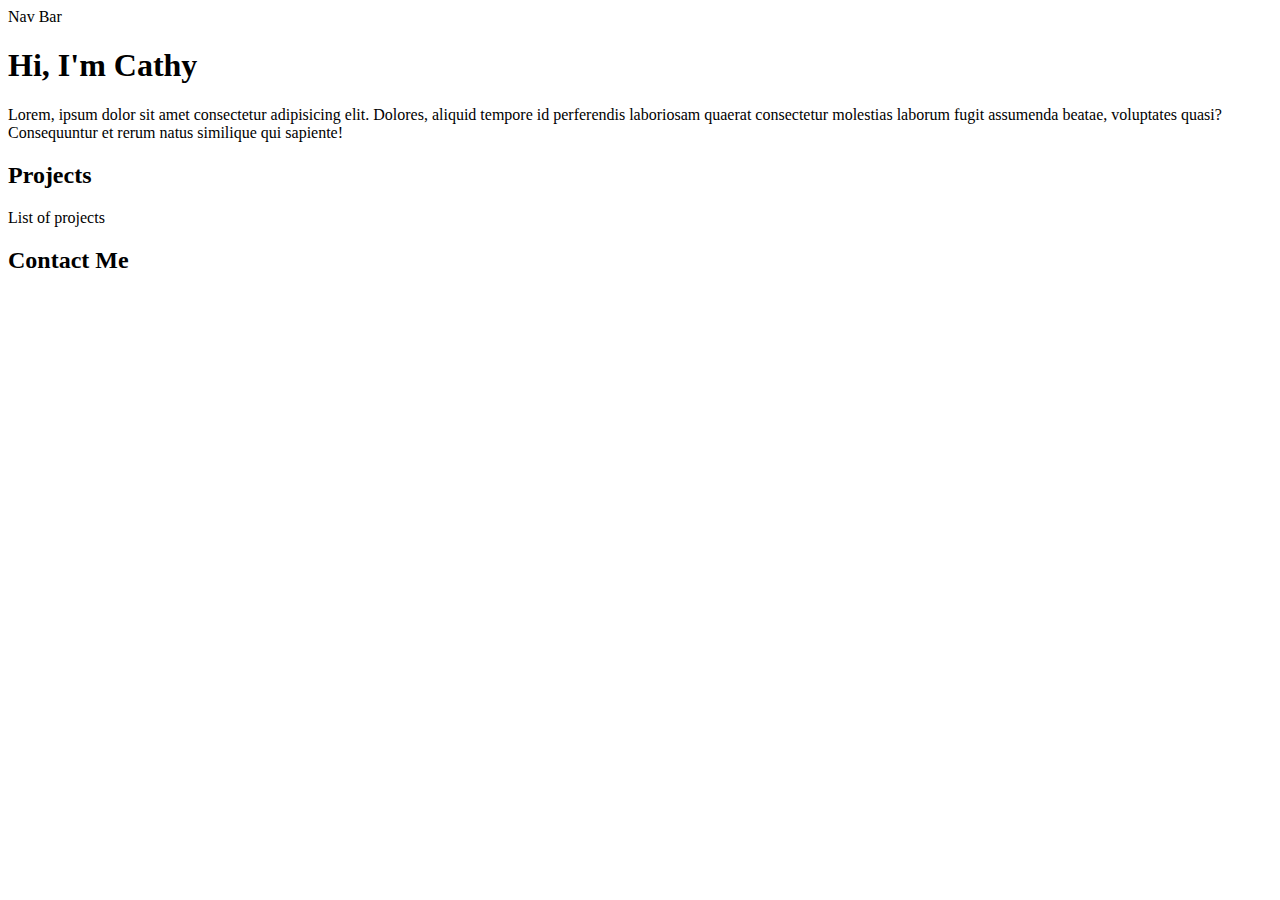
==== portfolio/index.html @ 9af114e9 "add structure to html file" ====
<!DOCTYPE html>
<html lang="en">
  <head>
    <meta charset="UTF-8" />
    <meta name="viewport" content="width=device-width, initial-scale=1.0" />
    <title>Cathy's Portfolio</title>
  </head>
  <body>
    <nav>Nav Bar</nav>
    <main class="about">
      <h1>Hi, I'm Cathy</h1>
      <p>
        Lorem, ipsum dolor sit amet consectetur adipisicing elit. Dolores,
        aliquid tempore id perferendis laboriosam quaerat consectetur molestias
        laborum fugit assumenda beatae, voluptates quasi? Consequuntur et rerum
        natus similique qui sapiente!
      </p>
    </main>
    <section class="projects">
      <h2>Projects</h2>
      <div>List of projects</div>
    </section>
    <section class="contact">
      <h2>Contact Me</h2>
      <form></form>
    </section>
  </body>
</html>
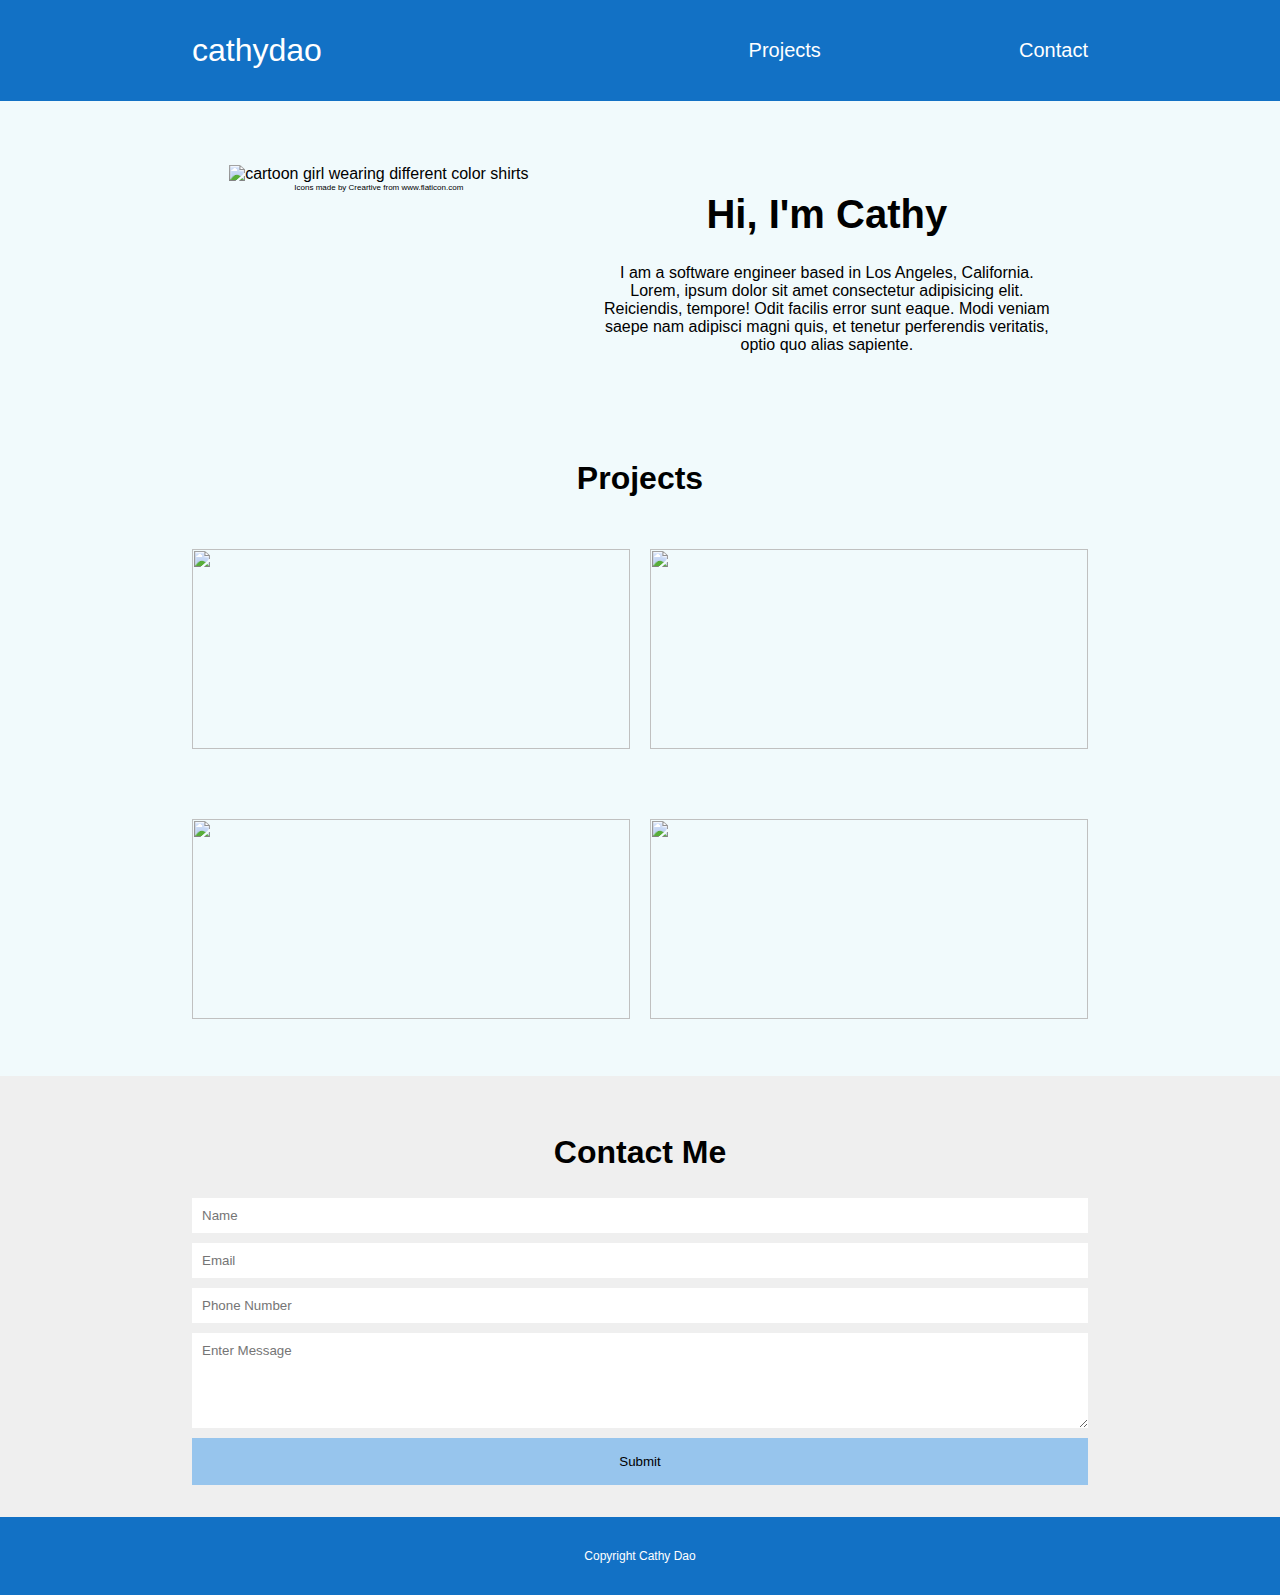
==== commit f3af9f2f: "add hover styles and update padding" ====
--- a/portfolio/index.html
+++ b/portfolio/index.html
@@ -4,25 +4,172 @@
     <meta charset="UTF-8" />
     <meta name="viewport" content="width=device-width, initial-scale=1.0" />
     <title>Cathy's Portfolio</title>
+    <link rel="stylesheet" href="style.css" />
   </head>
   <body>
-    <nav>Nav Bar</nav>
-    <main class="about">
-      <h1>Hi, I'm Cathy</h1>
-      <p>
-        Lorem, ipsum dolor sit amet consectetur adipisicing elit. Dolores,
-        aliquid tempore id perferendis laboriosam quaerat consectetur molestias
-        laborum fugit assumenda beatae, voluptates quasi? Consequuntur et rerum
-        natus similique qui sapiente!
-      </p>
+    <nav class="nav section">
+      <ul>
+        <li class="logo"><a class="logoLink" href="">cathydao</a></li>
+        <li><a class="navLink" href="#projects">Projects</a></li>
+        <li><a class="navLink" href="#contact">Contact</a></li>
+      </ul>
+    </nav>
+    <main class="main section">
+      <div id="mainPicContainer">
+        <img
+          id="mainPic"
+          src="./images//girl.png"
+          alt="cartoon girl wearing different color shirts"
+        />
+        <div class="attribute">
+          Icons made by
+          <a
+            href="https://www.flaticon.com/authors/creartive"
+            title="Creartive"
+          >
+            Creartive
+          </a>
+          from
+          <a href="https://www.flaticon.com/" title="Flaticon"
+            >www.flaticon.com</a
+          >
+        </div>
+        <div class="btnContainer">
+          <button class="aboutBtn">Hi, there! I'm Cathy</button>
+        </div>
+        <div class="downArrow">&#8595;</div>
+      </div>
+
+      <div class="aboutBig">
+        <h1 class="title">Hi, I'm Cathy</h1>
+        <p class="bio">
+          I am a software engineer based in Los Angeles, California. Lorem,
+          ipsum dolor sit amet consectetur adipisicing elit. Reiciendis,
+          tempore! Odit facilis error sunt eaque. Modi veniam saepe nam adipisci
+          magni quis, et tenetur perferendis veritatis, optio quo alias
+          sapiente.
+        </p>
+      </div>
     </main>
-    <section class="projects">
+    <section class="aboutSmall section">
+      <div>
+        <h1 class="title">Hi, I'm Cathy</h1>
+        <p class="bio">
+          I am a software engineer based in Los Angeles, California. Lorem,
+          ipsum dolor sit amet consectetur adipisicing elit. Reiciendis,
+          tempore! Odit facilis error sunt eaque. Modi veniam saepe nam adipisci
+          magni quis, et tenetur perferendis veritatis, optio quo alias
+          sapiente.
+        </p>
+      </div>
+    </section>
+    <section id="projects" class="projects section">
       <h2>Projects</h2>
-      <div>List of projects</div>
+      <div class="projContainer">
+        <div class="projectItem">
+          <img
+            class="projectImage"
+            src="https://images.unsplash.com/photo-1542010589005-d1eacc3918f2?ixlib=rb-4.0.3&ixid=M3wxMjA3fDB8MHxzZWFyY2h8NXx8cmVjaXBlfGVufDB8fDB8fHww&auto=format&fit=crop&w=400&q=60"
+          />
+          <div class="projectText">
+            <a href="https://www.example.com" target="_blank"
+              ><h4 class="projectTitle">Recipe App</h4></a
+            >
+            <p>
+              Lorem ipsum dolor sit, amet consectetur adipisicing elit.
+              Reiciendis ullam quidem aperiam placeat tempore illum natus ipsa
+              autem fugit voluptate.
+            </p>
+          </div>
+        </div>
+        <div class="projectItem">
+          <img
+            class="projectImage"
+            src="https://images.unsplash.com/photo-1477554193778-9562c28588c0?ixlib=rb-4.0.3&ixid=M3wxMjA3fDB8MHxzZWFyY2h8NXx8cGxhbnRzfGVufDB8fDB8fHww&auto=format&fit=crop&w=400&q=60"
+          />
+          <div class="projectText">
+            <a href="https://www.example.com" target="_blank"
+              ><h4 class="projectTitle">Nature App</h4></a
+            >
+            <p>
+              Lorem ipsum dolor sit amet consectetur adipisicing elit. Atque,
+              molestias ullam corporis rem ut recusandae doloremque magnam,
+              saepe pariatur repellat cumque.
+            </p>
+          </div>
+        </div>
+        <div class="projectItem">
+          <img
+            class="projectImage"
+            src="https://images.unsplash.com/photo-1605721911519-3dfeb3be25e7?ixlib=rb-4.0.3&ixid=M3wxMjA3fDB8MHxzZWFyY2h8Nnx8YXJ0fGVufDB8fDB8fHww&auto=format&fit=crop&w=400&q=60"
+          />
+          <div class="projectText">
+            <a href="https://www.example.com" target="_blank"
+              ><h4 class="projectTitle">Art App</h4></a
+            >
+            <p>
+              Lorem, ipsum dolor sit amet consectetur adipisicing elit. Iure
+              voluptatem beatae sunt accusantium repudiandae corrupti laborum
+              eveniet quidem quaerat dignissimos!
+            </p>
+          </div>
+        </div>
+        <div class="projectItem">
+          <img
+            class="projectImage"
+            src="https://images.unsplash.com/photo-1474540412665-1cdae210ae6b?ixlib=rb-4.0.3&ixid=M3wxMjA3fDB8MHxzZWFyY2h8NXx8Y2FsbXxlbnwwfHwwfHx8MA%3D%3D&auto=format&fit=crop&w=400&q=60"
+          />
+          <div class="projectText">
+            <a href="https://www.example.com" target="_blank"
+              ><h4 class="projectTitle">Paint App</h4></a
+            >
+            <p>
+              Lorem ipsum dolor sit amet consectetur adipisicing elit. Dolore,
+              repudiandae temporibus architecto placeat repellat nam?
+            </p>
+          </div>
+        </div>
+      </div>
     </section>
-    <section class="contact">
+    <section id="contact" class="contact section">
       <h2>Contact Me</h2>
-      <form></form>
+      <div class="formContainer">
+        <form>
+          <input
+            type="text"
+            name="name"
+            id="name"
+            placeholder="Name"
+            required
+          />
+          <input
+            type="text"
+            name="email"
+            id="email"
+            placeholder="Email"
+            required
+          />
+          <input
+            type="text"
+            name="number"
+            id="number"
+            placeholder="Phone Number"
+            required
+          />
+          <textarea
+            id="message"
+            placeholder="Enter Message"
+            name="message"
+            rows="5"
+            cols="40"
+            required
+          ></textarea>
+          <button id="submitBtn" type="submit">Submit</button>
+        </form>
+        <div class="msgConfirmation"><h2>Thank you, message received</h2></div>
+      </div>
     </section>
+    <footer class="footer section">Copyright Cathy Dao</footer>
+    <script src="./main.js"></script>
   </body>
 </html>
--- a/portfolio/style.css
+++ b/portfolio/style.css
@@ -0,0 +1,260 @@
+body {
+  margin: 0;
+  font-family: Arial, Helvetica, sans-serif;
+  background-color: rgb(241, 250, 252);
+}
+
+.nav,
+footer {
+  background-color: rgb(18, 113, 197);
+}
+
+ul {
+  margin: 0;
+  padding: 0;
+  display: flex;
+  justify-content: space-between;
+  align-items: center;
+}
+
+a {
+  text-decoration: none;
+  color: black;
+}
+
+li {
+  list-style: none;
+}
+
+.logo {
+  flex-basis: 40%;
+}
+
+.logoLink {
+  font-size: 1.5rem;
+  color: white;
+  float: left;
+}
+.navLink {
+  color: white;
+}
+
+.navLink:hover {
+  color: rgb(39, 38, 38);
+}
+
+.section {
+  padding: 1rem 2rem;
+  text-align: center;
+}
+
+button {
+  background-color: rgb(151, 197, 237);
+}
+
+/* main */
+
+.main {
+  padding-top: 4rem;
+}
+
+.attribute {
+  text-align: right;
+  font-size: 8px;
+}
+
+.btnContainer {
+  position: absolute;
+  top: 370px;
+  left: 20px;
+}
+
+.aboutBtn {
+  color: white;
+  padding: 0.65rem 1rem;
+  border: none;
+}
+
+.aboutBtn:hover {
+  background-color: grey;
+}
+
+.downArrow {
+  position: absolute;
+  top: 395px;
+  left: 88px;
+  font-size: 1rem;
+}
+
+.aboutBig {
+  display: none;
+}
+/* about */
+.aboutSmall {
+  text-align: center;
+}
+
+/* projects */
+.projectItem {
+  position: relative;
+  height: 200px;
+  overflow: hidden;
+  margin: 25px 0;
+}
+.projectItem img {
+  width: 100%;
+  height: 100%;
+  object-fit: cover;
+  opacity: 1;
+}
+
+.projectText {
+  color: black;
+  position: absolute;
+  top: 0;
+  left: 0;
+  width: 100%;
+  height: 100%;
+  text-align: center;
+  display: none;
+  flex-direction: column;
+  align-items: center;
+  justify-content: center;
+}
+
+.projectTitle:hover {
+  color: blue;
+}
+
+/* form */
+.contact {
+  background-color: rgb(239, 239, 239);
+  display: flex;
+  flex-direction: column;
+}
+
+.formContainer {
+  display: flex;
+  flex-direction: column;
+}
+
+form {
+  display: flex;
+  flex-direction: column;
+  gap: 10px;
+}
+
+input,
+textarea {
+  padding: 10px;
+  border: none;
+}
+
+textarea {
+  font-family: Arial, Helvetica, sans-serif;
+}
+#submitBtn {
+  padding: 1rem;
+  border: none;
+}
+/* how can I get the messagec confirmation to take full width of the form container */
+.msgConfirmation {
+  background-color: white;
+  display: none;
+  justify-content: center;
+  align-items: center;
+}
+
+/* footer */
+footer {
+  text-align: center;
+  font-size: 0.75rem;
+  color: white;
+}
+
+@media (min-width: 450px) {
+  .btnContainer {
+    position: absolute;
+    top: 370px;
+    left: 80px;
+  }
+
+  .downArrow {
+    position: absolute;
+    top: 395px;
+    left: 150px;
+    font-size: 1rem;
+  }
+}
+@media (min-width: 600px) {
+  .main {
+    display: flex;
+  }
+
+  .aboutBig {
+    display: block;
+  }
+  .aboutSmall {
+    display: none;
+  }
+
+  .btnContainer,
+  .downArrow {
+    display: none;
+  }
+
+  .attribute {
+    text-align: center;
+  }
+
+  .projContainer {
+    display: grid;
+    grid-template-columns: repeat(2, 1fr);
+    grid-gap: 20px;
+  }
+}
+
+@media (min-width: 900px) {
+  h1 {
+    font-size: 2.5rem;
+  }
+
+  h2 {
+    font-size: 2rem;
+  }
+
+  .section {
+    padding: 2rem 12rem;
+    text-align: center;
+  }
+
+  .logoLink {
+    font-size: 2rem;
+  }
+
+  .navLink {
+    font-size: 1.25rem;
+  }
+
+  .main {
+    margin-top: 2rem;
+  }
+  .projContainer {
+    display: grid;
+    grid-template-columns: repeat(2, 1fr);
+    grid-gap: 20px;
+  }
+}
+
+@media (min-width: 1100px) {
+  .main {
+    justify-content: space-around;
+  }
+  .mainPicContainer {
+    flex-basis: 50%;
+  }
+
+  .aboutBig {
+    flex-basis: 50%;
+  }
+}
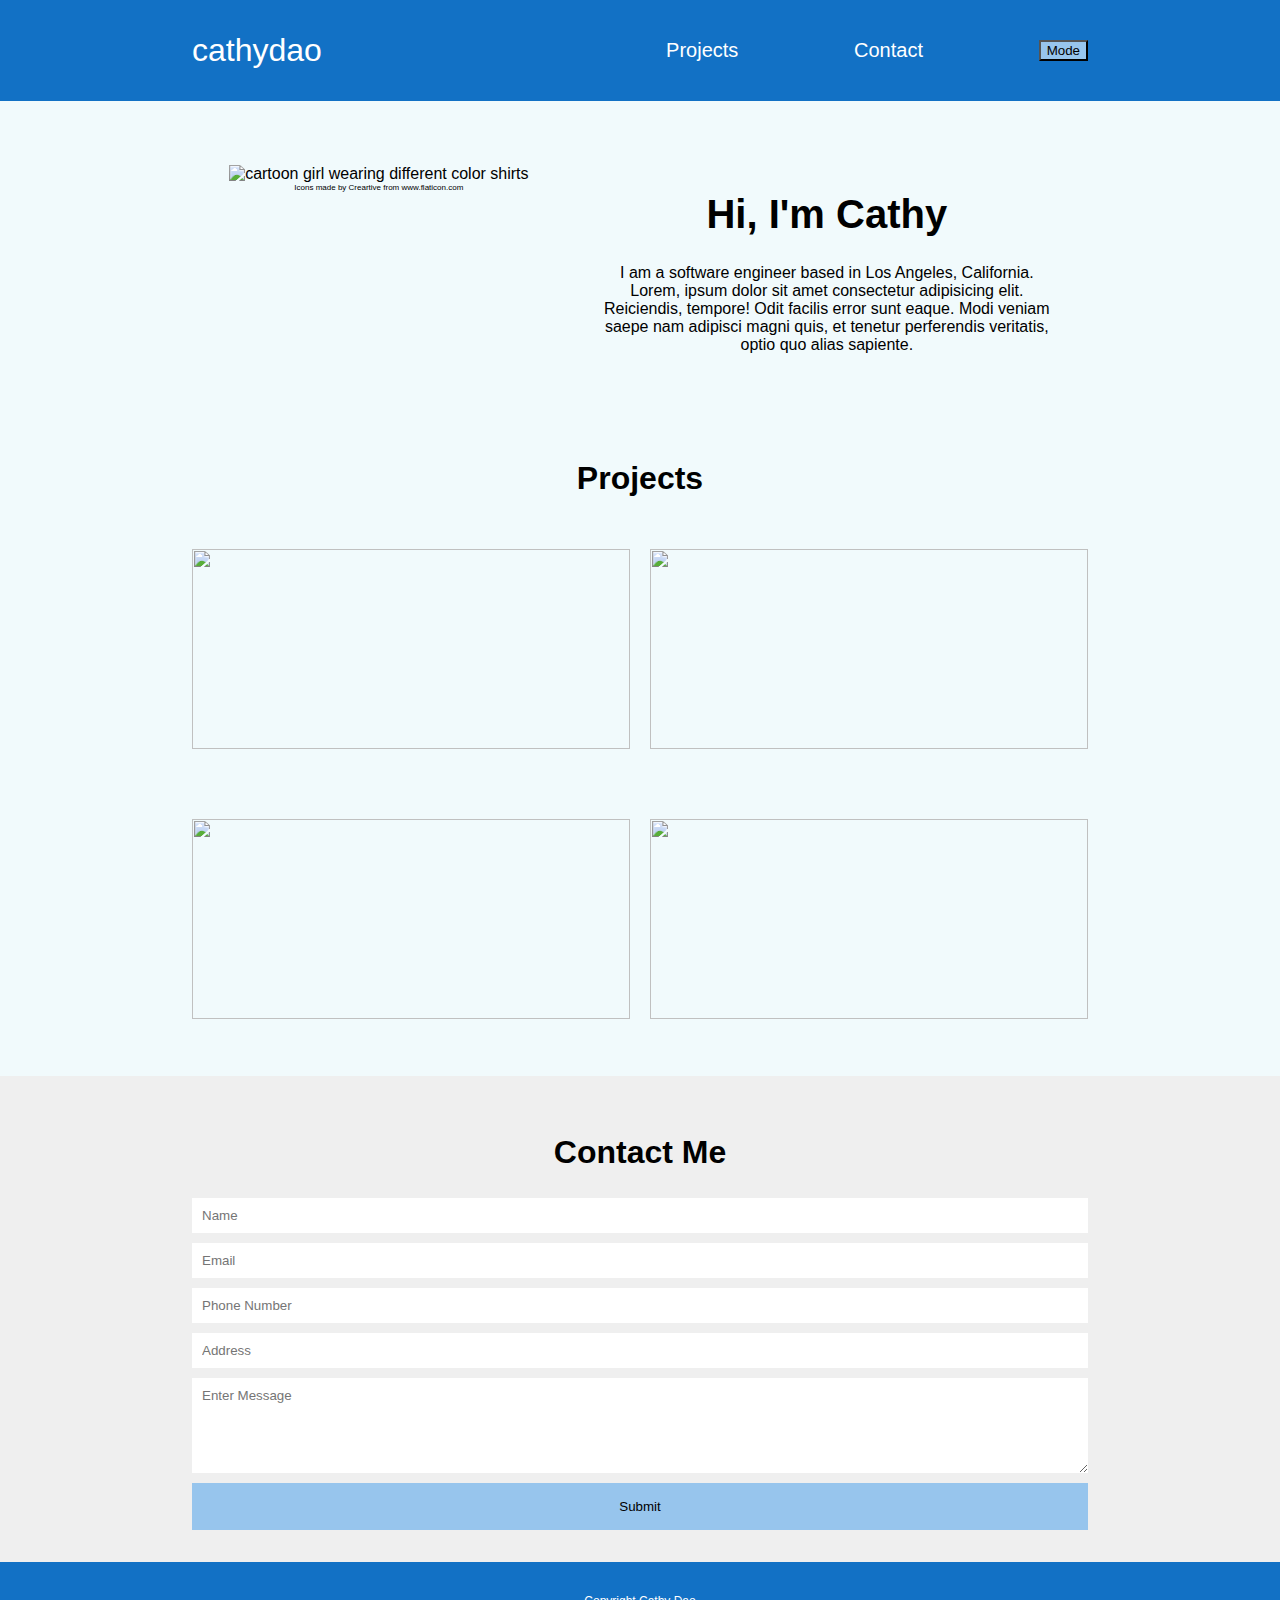
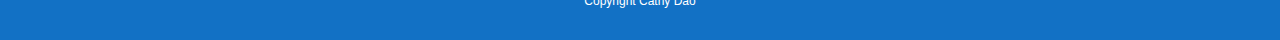
==== commit d87118d2: "turn off form autocompletion" ====
--- a/portfolio/index.html
+++ b/portfolio/index.html
@@ -12,6 +12,7 @@
         <li class="logo"><a class="logoLink" href="">cathydao</a></li>
         <li><a class="navLink" href="#projects">Projects</a></li>
         <li><a class="navLink" href="#contact">Contact</a></li>
+        <li><button id="modeBtn">Mode</button></li>
       </ul>
     </nav>
     <main class="main section">
@@ -134,7 +135,7 @@
     <section id="contact" class="contact section">
       <h2>Contact Me</h2>
       <div class="formContainer">
-        <form>
+        <form method="post" action="/form" autocomplete="off">
           <input
             type="text"
             name="name"
@@ -154,7 +155,12 @@
             name="number"
             id="number"
             placeholder="Phone Number"
-            required
+          />
+          <input
+            type="text"
+            name="address"
+            id="address"
+            placeholder="Address"
           />
           <textarea
             id="message"
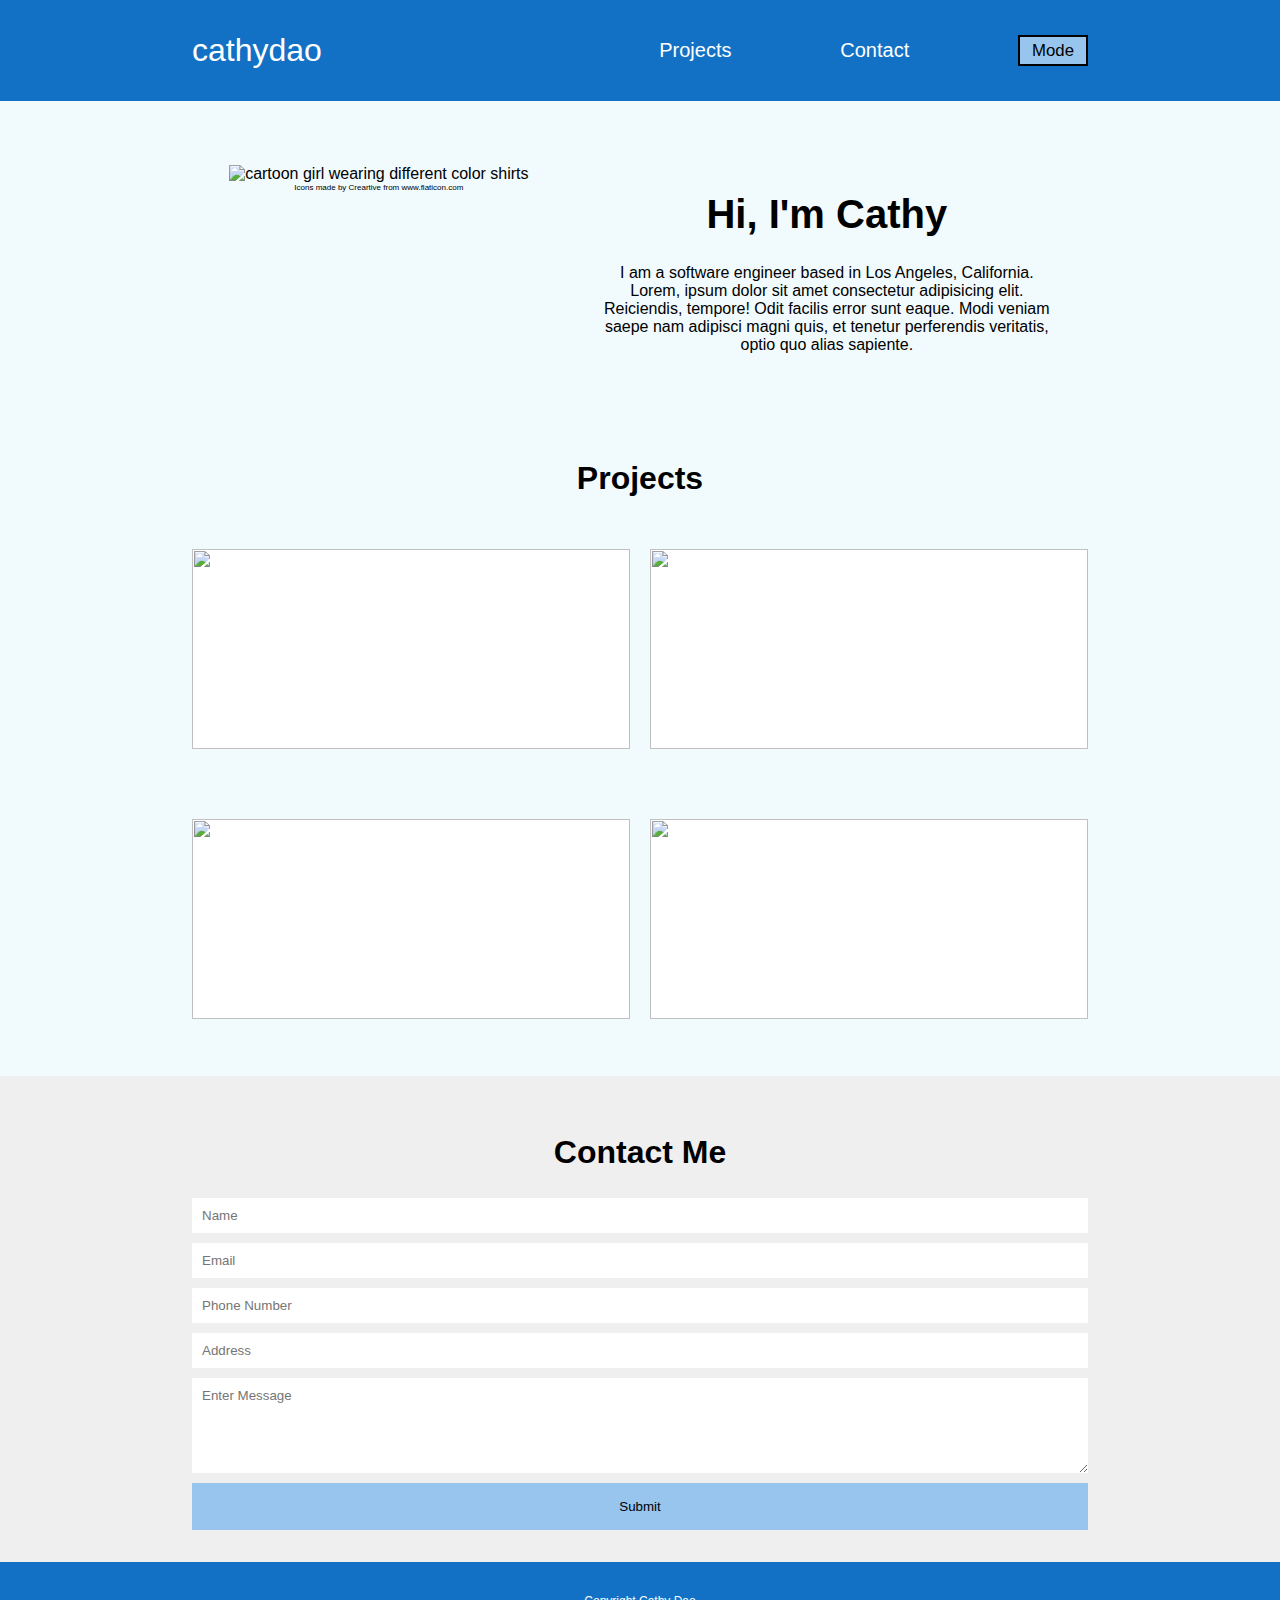
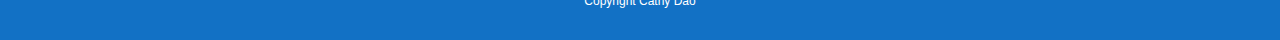
==== commit 99993c94: "add commits and change form confirmation styling" ====
--- a/portfolio/index.html
+++ b/portfolio/index.html
@@ -133,7 +133,11 @@
       </div>
     </section>
     <section id="contact" class="contact section">
-      <h2>Contact Me</h2>
+      <h2 class="contactTitle">Contact Me</h2>
+      <p class="formValidation">
+        Name, Email, and Message are all required fields.
+      </p>
+      <p class="msgConfirmation">Your message was received</p>
       <div class="formContainer">
         <form method="post" action="/form" autocomplete="off">
           <input
@@ -172,7 +176,6 @@
           ></textarea>
           <button id="submitBtn" type="submit">Submit</button>
         </form>
-        <div class="msgConfirmation"><h2>Thank you, message received</h2></div>
       </div>
     </section>
     <footer class="footer section">Copyright Cathy Dao</footer>
--- a/portfolio/style.css
+++ b/portfolio/style.css
@@ -26,6 +26,17 @@
   list-style: none;
 }
 
+.section {
+  padding: 1rem 2rem;
+  text-align: center;
+}
+
+button {
+  background-color: rgb(151, 197, 237);
+}
+
+/* nav */
+
 .logo {
   flex-basis: 40%;
 }
@@ -43,13 +54,9 @@
   color: rgb(39, 38, 38);
 }
 
-.section {
-  padding: 1rem 2rem;
-  text-align: center;
-}
-
-button {
-  background-color: rgb(151, 197, 237);
+#modeBtn {
+  border: 2px solid black;
+  padding: 0.2rem 0.75rem;
 }
 
 /* main */
@@ -100,6 +107,7 @@
   height: 200px;
   overflow: hidden;
   margin: 25px 0;
+  background-color: white;
 }
 .projectItem img {
   width: 100%;
@@ -157,14 +165,18 @@
   padding: 1rem;
   border: none;
 }
-/* how can I get the messagec confirmation to take full width of the form container */
+
+.formValidation {
+  display: none;
+  color: red;
+  margin: 0 0 1rem;
+}
+
 .msgConfirmation {
-  background-color: white;
-  display: none;
-  justify-content: center;
-  align-items: center;
-}
-
+  display: none;
+  margin: 0 0 1rem;
+  color: rgb(18, 113, 197);
+}
 /* footer */
 footer {
   text-align: center;
@@ -236,6 +248,10 @@
     font-size: 1.25rem;
   }
 
+  #modeBtn {
+    font-size: 1.05rem;
+  }
+
   .main {
     margin-top: 2rem;
   }
